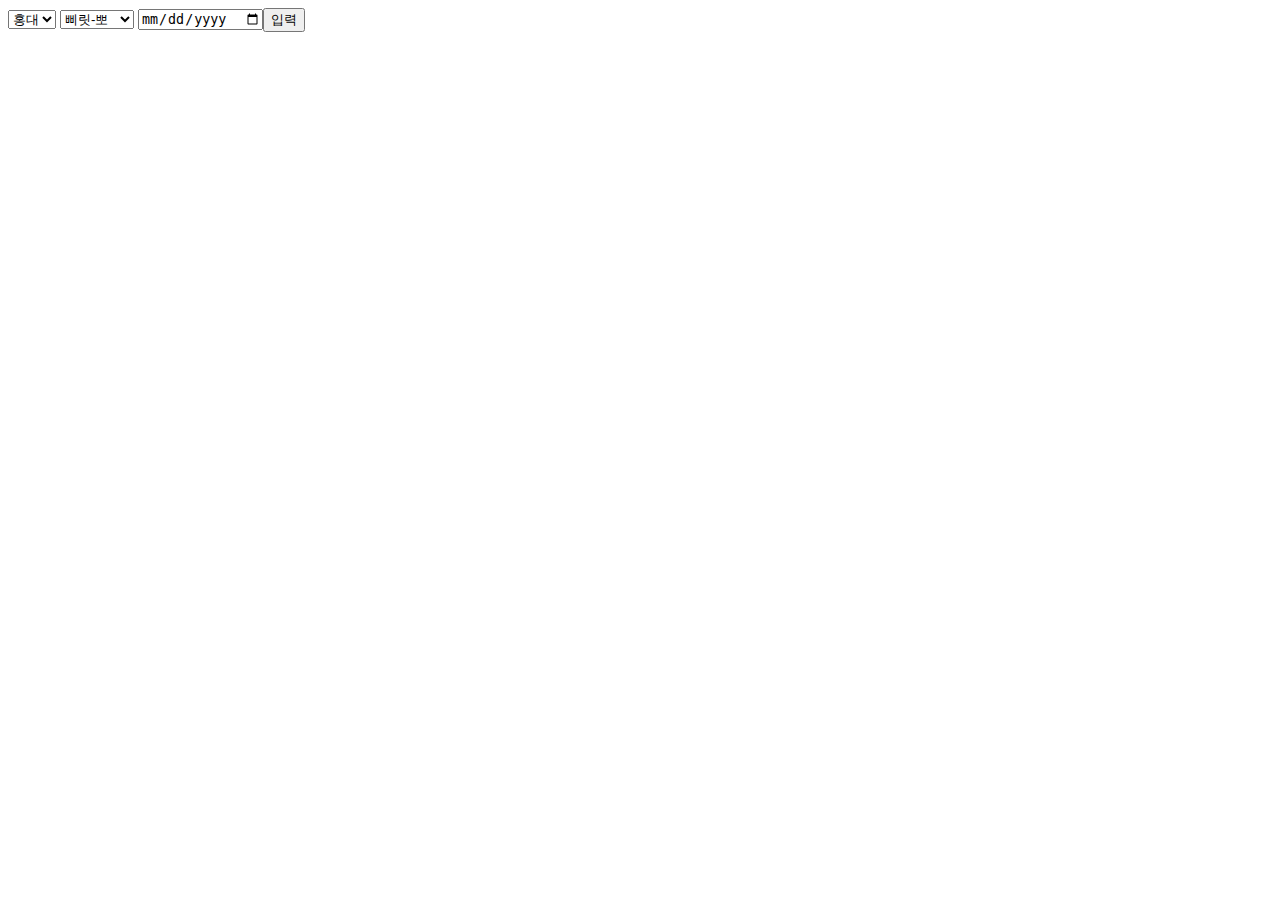
==== src/main/resources/templates/escape/keyEscape.html @ 5aa9901c "키이스케이프 홍대점 테마별 이용 가능 시간 불러오기 추가" ====
<!DOCTYPE html>
<html lang="en">
<head>
    <link rel="shortcut icon" href="#">
    <link rel="stylesheet" href="/css/escape/key-escape.css">
    <script defer src="/js/escape/keyEscape.js"></script>
    <meta charset="UTF-8">
    <title>키이스케이프</title>
</head>
<body>
    <div>
        <select id="area">
            <option value="10">홍대</option>
        </select>
        <select id="theme-list">
            <option value="41">삐릿-뽀</option>
            <option value="43">홀리데이</option>
            <option value="45">고백</option>
        </select>
        <input type="date" id="rev_date"><button id="button-date">입력</button>
    </div>
    <div>
        <table id="theme-table">
            <thead id="theme-head"></thead>
            <tbody id="times-body"></tbody>
        </table>
    </div>
</body>
</html>
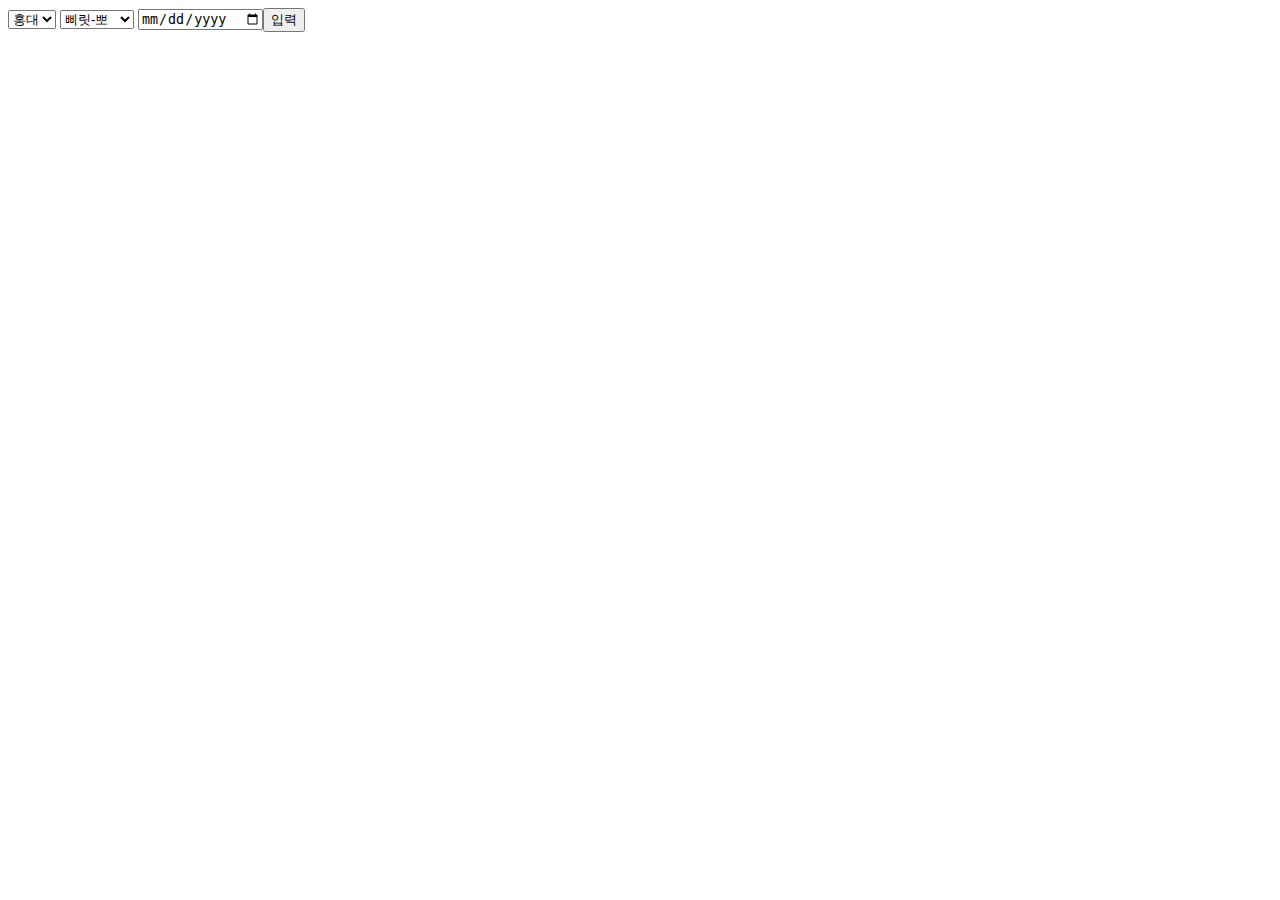
==== commit 33c1d7cc: "html 모바일모드 추가, js reservateAPI api 호출 url 변경" ====
--- a/src/main/resources/templates/escape/keyEscape.html
+++ b/src/main/resources/templates/escape/keyEscape.html
@@ -4,6 +4,7 @@
     <link rel="shortcut icon" href="#">
     <link rel="stylesheet" href="/css/escape/key-escape.css">
     <script defer src="/js/escape/keyEscape.js"></script>
+    <meta name="viewport" content="width=device-width, initial-scale=1">
     <meta charset="UTF-8">
     <title>키이스케이프</title>
 </head>
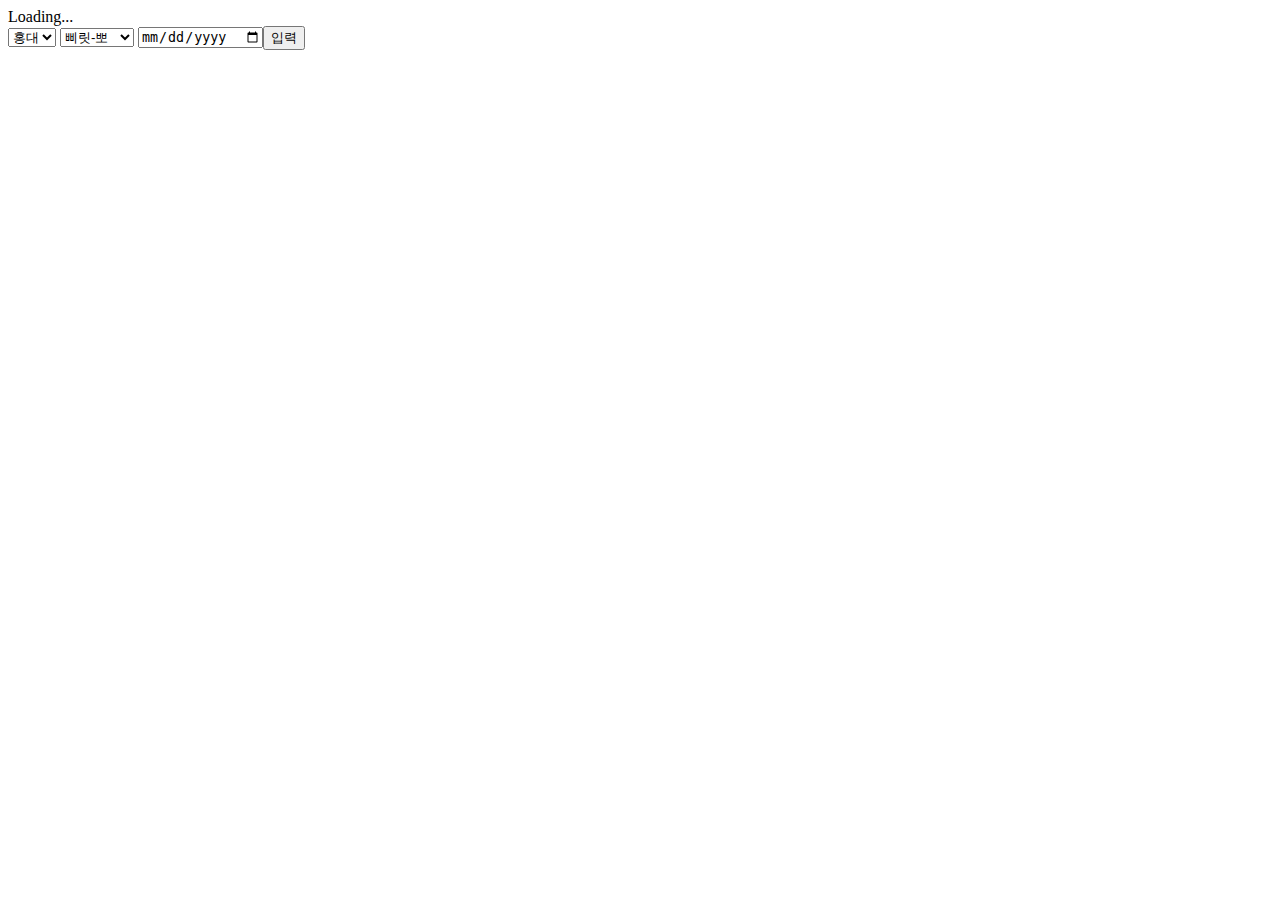
==== commit d2fb0144: "로딩화면 개발 자바스크립트 api 호출 url 개발,운영 분리" ====
--- a/src/main/resources/templates/escape/keyEscape.html
+++ b/src/main/resources/templates/escape/keyEscape.html
@@ -1,30 +1,41 @@
 <!DOCTYPE html>
 <html lang="en">
 <head>
+    <link href="https://cdn.jsdelivr.net/npm/bootstrap@5.3.1/dist/css/bootstrap.min.css" rel="stylesheet" integrity="sha384-4bw+/aepP/YC94hEpVNVgiZdgIC5+VKNBQNGCHeKRQN+PtmoHDEXuppvnDJzQIu9" crossorigin="anonymous">
+
     <link rel="shortcut icon" href="#">
     <link rel="stylesheet" href="/css/escape/key-escape.css">
+    <link rel="stylesheet" href="/css/index.css">
+    <script defer src="/js/index.js"></script>
     <script defer src="/js/escape/keyEscape.js"></script>
     <meta name="viewport" content="width=device-width, initial-scale=1">
     <meta charset="UTF-8">
     <title>키이스케이프</title>
 </head>
 <body>
-    <div>
-        <select id="area">
-            <option value="10">홍대</option>
-        </select>
-        <select id="theme-list">
-            <option value="41">삐릿-뽀</option>
-            <option value="43">홀리데이</option>
-            <option value="45">고백</option>
-        </select>
-        <input type="date" id="rev_date"><button id="button-date">입력</button>
+    <div class="spinner-container">
+        <div class="spinner-border" role="status">
+            <span class="visually-hidden">Loading...</span>
+        </div>
     </div>
-    <div>
-        <table id="theme-table">
-            <thead id="theme-head"></thead>
-            <tbody id="times-body"></tbody>
-        </table>
+    <div class="wrap">
+        <div>
+            <select id="area">
+                <option value="10">홍대</option>
+            </select>
+            <select id="theme-list">
+                <option value="41">삐릿-뽀</option>
+                <option value="43">홀리데이</option>
+                <option value="45">고백</option>
+            </select>
+            <input type="date" id="rev_date"><button id="button-date">입력</button>
+        </div>
+        <div>
+            <table id="theme-table">
+                <thead id="theme-head"></thead>
+                <tbody id="times-body"></tbody>
+            </table>
+        </div>
     </div>
 </body>
 </html>